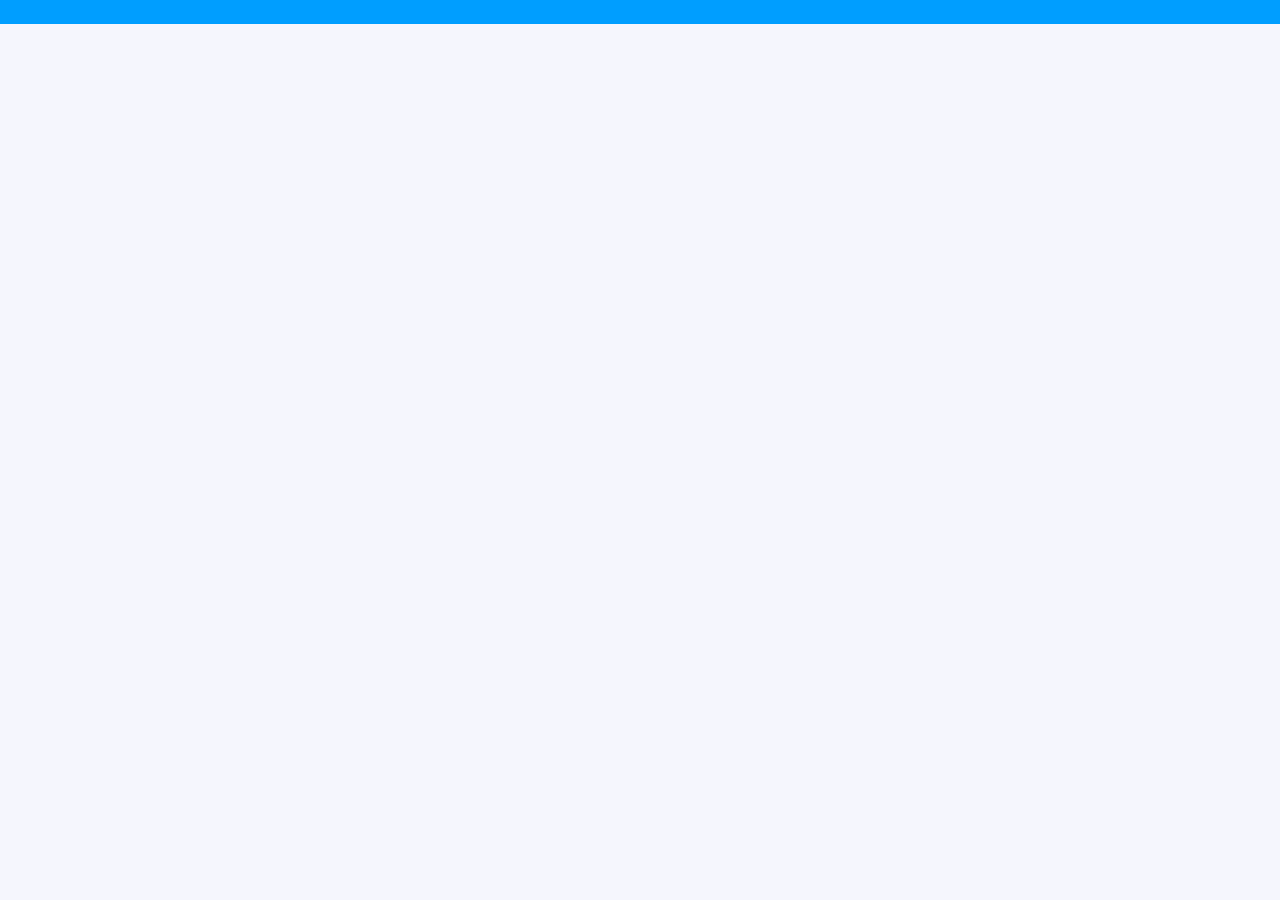
==== index.html @ 323c7676 "creat creat" ====
<!doctype html>
<html>
<head>
<meta charset="utf-8">
<meta name="viewport" content="width=device-width, initial-scale=1, maximum-scale=1, user-scalable=no">
<title>星众筹</title>
<script src="bin/jquery.js"></script>
<script src="bin/underscore.js"></script>
<script src="bin/config.js"></script>
<script src="bin/common.js"></script>
<script src="bin/route.js"></script>
<script src="bin/control.js"></script>
<script src="bin/api.js"></script>
<script type="text/javascript">
	var uuid=function(){
		return 'xxxxxxxx-xxxx-xxxx-yxxx-xxxxxxxxxxxx'.replace(/[xy]/g, function(c) {
	        var r = Math.random()*16|0, v = c == 'x' ? r : (r&0x3|0x8);
	        return (v.toString(16)).toUpperCase();
    	});
	}
</script>
<script src="include/cookies.min.js"></script>
<script src="include/moment.js"></script>
<script>app.route.init()</script>
<link href="css/common.css" rel="stylesheet" rev="stylesheet" type="text/css"/>
<link href="css/font-awesome.css" rel="stylesheet" rev="stylesheet" type="text/css"/>
</head>

<body>
<div id="head">
	
</div>
<div id="middle">

</div>
<div id="otherFrame"></div>
<div id="foot">
	
</div>
</body>


</html>
---- css/common.css ----
@charset "utf-8";
/* CSS Document */
*{
	padding:0px;
	margin:0px;
	outline:none;
	border:0px;
	box-sizing:border-box;}
#head{
	background-color:#009eff;
	height:1.5rem;
	line-height:1.5rem;
	color:#FFFFFF;
	text-align:center;
	position: absolute;
	z-index: 2;
	top: 0;
	left: 0;
	width:100%;
	}
#foot{
	height:1.5rem;
	line-height:1.5rem;
	color:#FFFFFF;
	text-align:center;
	position: absolute;
	z-index: 2;
	bottom: 0;
	width:100%;
	left: 0;
	display:none;
	}
#middle{
		position: absolute;
	z-index: 1;
	top: 1.5rem;
	bottom: 0rem;
	left: 0;
	background-color:#F5F6FD;
	width:100%;
	overflow:hidden;
	-webkit-transform: translateZ(0);
	-moz-transform: translateZ(0);
	-ms-transform: translateZ(0);
	-o-transform: translateZ(0);
	transform: translateZ(0);
	-webkit-touch-callout: none;
	-webkit-user-select: none;
	-moz-user-select: none;
	-ms-user-select: none;
	user-select: none;
	-webkit-text-size-adjust: none;
	-moz-text-size-adjust: none;
	-ms-text-size-adjust: none;
	-o-text-size-adjust: none;
	text-size-adjust: none;
	}
	#scroller {
	position: absolute;
	z-index: 1;
	width:100%;
	-webkit-tap-highlight-color: rgba(0,0,0,0);
	-webkit-transform: translateZ(0);
	-moz-transform: translateZ(0);
	-ms-transform: translateZ(0);
	-o-transform: translateZ(0);
	transform: translateZ(0);
	-webkit-touch-callout: none;
	-webkit-user-select: none;
	-moz-user-select: none;
	-ms-user-select: none;
	user-select: none;
	-webkit-text-size-adjust: none;
	-moz-text-size-adjust: none;
	-ms-text-size-adjust: none;
	-o-text-size-adjust: none;
	text-size-adjust: none;
	padding-bottom:1.5rem;
}
#otherFrame{
	display:none;}
.clear{
	clear:both;}
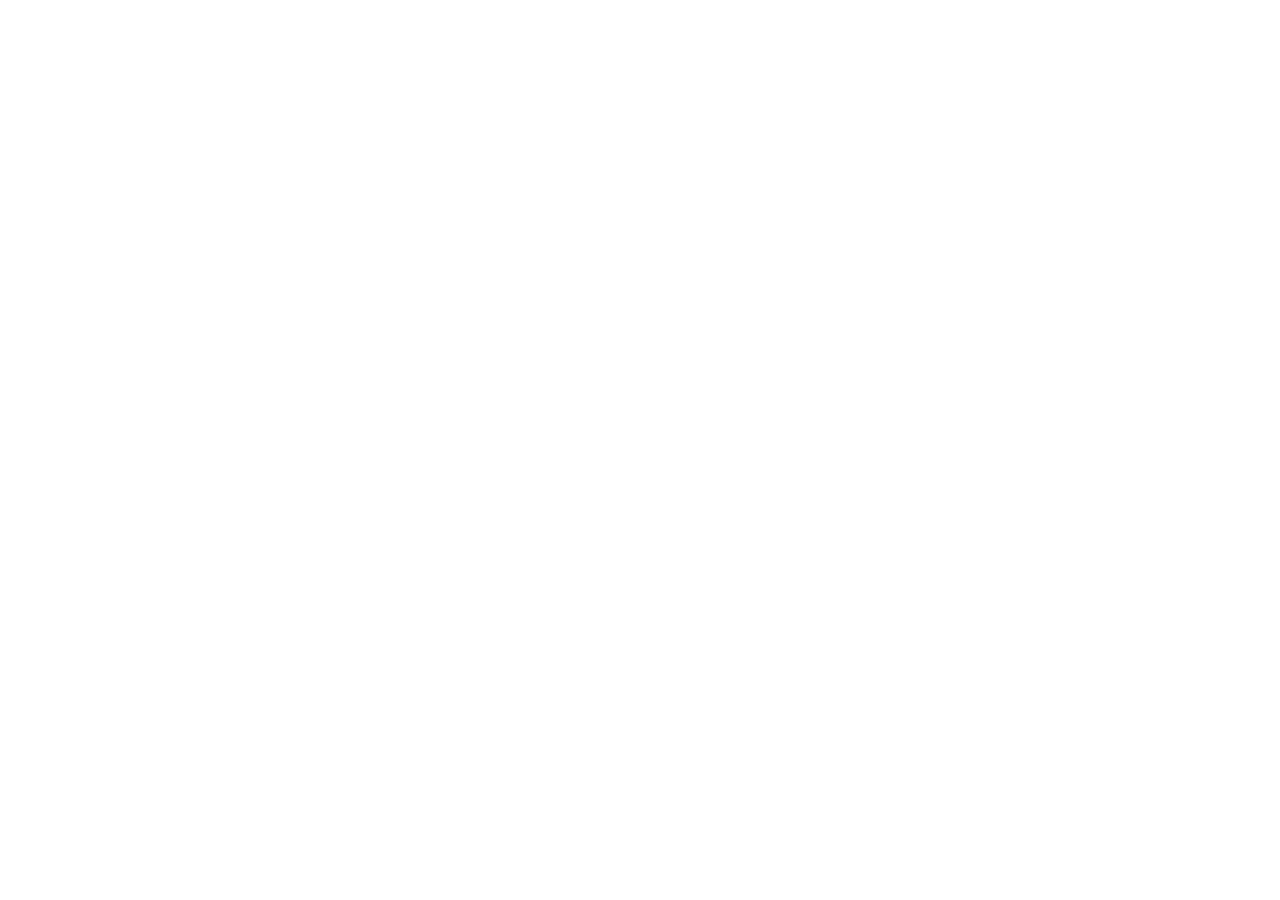
==== commit 178e4120: "change change" ====
--- a/index.html
+++ b/index.html
@@ -33,7 +33,6 @@
 <div id="middle">
 
 </div>
-<div id="otherFrame"></div>
 <div id="foot">
 	
 </div>
--- a/css/common.css
+++ b/css/common.css
@@ -7,77 +7,15 @@
 	border:0px;
 	box-sizing:border-box;}
 #head{
-	background-color:#009eff;
-	height:1.5rem;
-	line-height:1.5rem;
-	color:#FFFFFF;
-	text-align:center;
-	position: absolute;
-	z-index: 2;
-	top: 0;
-	left: 0;
 	width:100%;
 	}
 #foot{
-	height:1.5rem;
-	line-height:1.5rem;
-	color:#FFFFFF;
-	text-align:center;
-	position: absolute;
-	z-index: 2;
-	bottom: 0;
 	width:100%;
-	left: 0;
-	display:none;
 	}
 #middle{
-		position: absolute;
-	z-index: 1;
-	top: 1.5rem;
-	bottom: 0rem;
-	left: 0;
-	background-color:#F5F6FD;
 	width:100%;
-	overflow:hidden;
-	-webkit-transform: translateZ(0);
-	-moz-transform: translateZ(0);
-	-ms-transform: translateZ(0);
-	-o-transform: translateZ(0);
-	transform: translateZ(0);
-	-webkit-touch-callout: none;
-	-webkit-user-select: none;
-	-moz-user-select: none;
-	-ms-user-select: none;
-	user-select: none;
-	-webkit-text-size-adjust: none;
-	-moz-text-size-adjust: none;
-	-ms-text-size-adjust: none;
-	-o-text-size-adjust: none;
-	text-size-adjust: none;
 	}
-	#scroller {
-	position: absolute;
-	z-index: 1;
-	width:100%;
-	-webkit-tap-highlight-color: rgba(0,0,0,0);
-	-webkit-transform: translateZ(0);
-	-moz-transform: translateZ(0);
-	-ms-transform: translateZ(0);
-	-o-transform: translateZ(0);
-	transform: translateZ(0);
-	-webkit-touch-callout: none;
-	-webkit-user-select: none;
-	-moz-user-select: none;
-	-ms-user-select: none;
-	user-select: none;
-	-webkit-text-size-adjust: none;
-	-moz-text-size-adjust: none;
-	-ms-text-size-adjust: none;
-	-o-text-size-adjust: none;
-	text-size-adjust: none;
-	padding-bottom:1.5rem;
-}
-#otherFrame{
-	display:none;}
+
+
 .clear{
 	clear:both;}
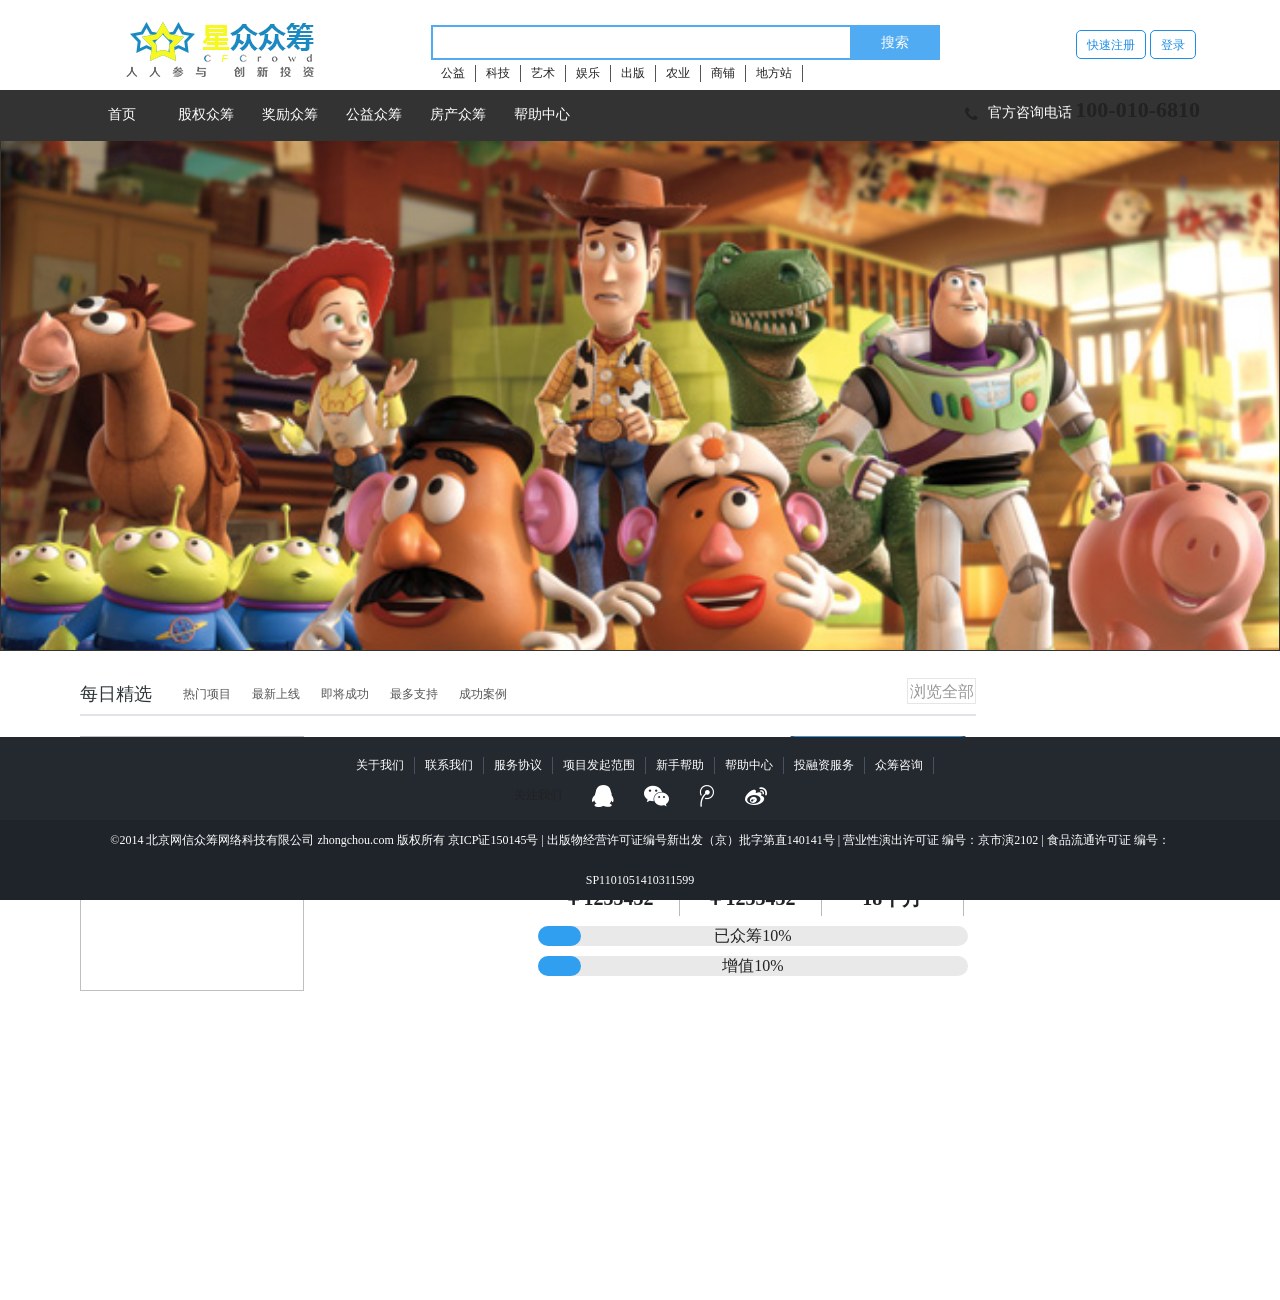
==== commit a0fbef71: "change change" ====
--- a/index.html
+++ b/index.html
@@ -21,9 +21,15 @@
 </script>
 <script src="include/cookies.min.js"></script>
 <script src="include/moment.js"></script>
+<script src="include/jquery.nivo.slider.js"></script>
+<script src="include/jquery-ui/jquery-ui.min.js"></script>
+<script src="include/jquery-ui/datepicker-zh-CN.js"></script>
+<script src="include/webuploader.js"></script>
 <script>app.route.init()</script>
 <link href="css/common.css" rel="stylesheet" rev="stylesheet" type="text/css"/>
 <link href="css/font-awesome.css" rel="stylesheet" rev="stylesheet" type="text/css"/>
+<link href="css/webuploader.css" rel="stylesheet" rev="stylesheet" type="text/css"/>
+<link href="include/jquery-ui/jquery-ui.min.css" rel="stylesheet" rev="stylesheet" type="text/css"/>
 </head>
 
 <body>
--- a/css/common.css
+++ b/css/common.css
@@ -5,15 +5,28 @@
 	margin:0px;
 	outline:none;
 	border:0px;
-	box-sizing:border-box;}
+	box-sizing:border-box;
+	text-decoration:none;
+	color:#222;
+}
 #head{
 	width:100%;
+	position:fixed;
+	top:0px;
+	left:0px;
+	z-index:10;
 	}
 #foot{
 	width:100%;
+	position:fixed;
+	bottom:0px;
+	left:0px;
+	z-index:10;
 	}
 #middle{
 	width:100%;
+	padding-top:140px;
+	padding-bottom:239px;
 	}
 
 
--- a/css/webuploader.css
+++ b/css/webuploader.css
@@ -0,0 +1,24 @@
+.webuploader-container {
+	position: relative;
+}
+.webuploader-element-invisible {
+	position: absolute !important;
+	clip: rect(1px 1px 1px 1px); /* IE6, IE7 */
+    clip: rect(1px,1px,1px,1px);
+}
+.webuploader-pick {
+	position: relative;
+	display: inline-block;
+	cursor: pointer;
+	padding: 10px 15px;
+	color: #fff;
+	text-align: center;
+	border-radius: 3px;
+	overflow: hidden;
+}
+
+.webuploader-pick-disable {
+	opacity: 0.6;
+	pointer-events:none;
+}
+
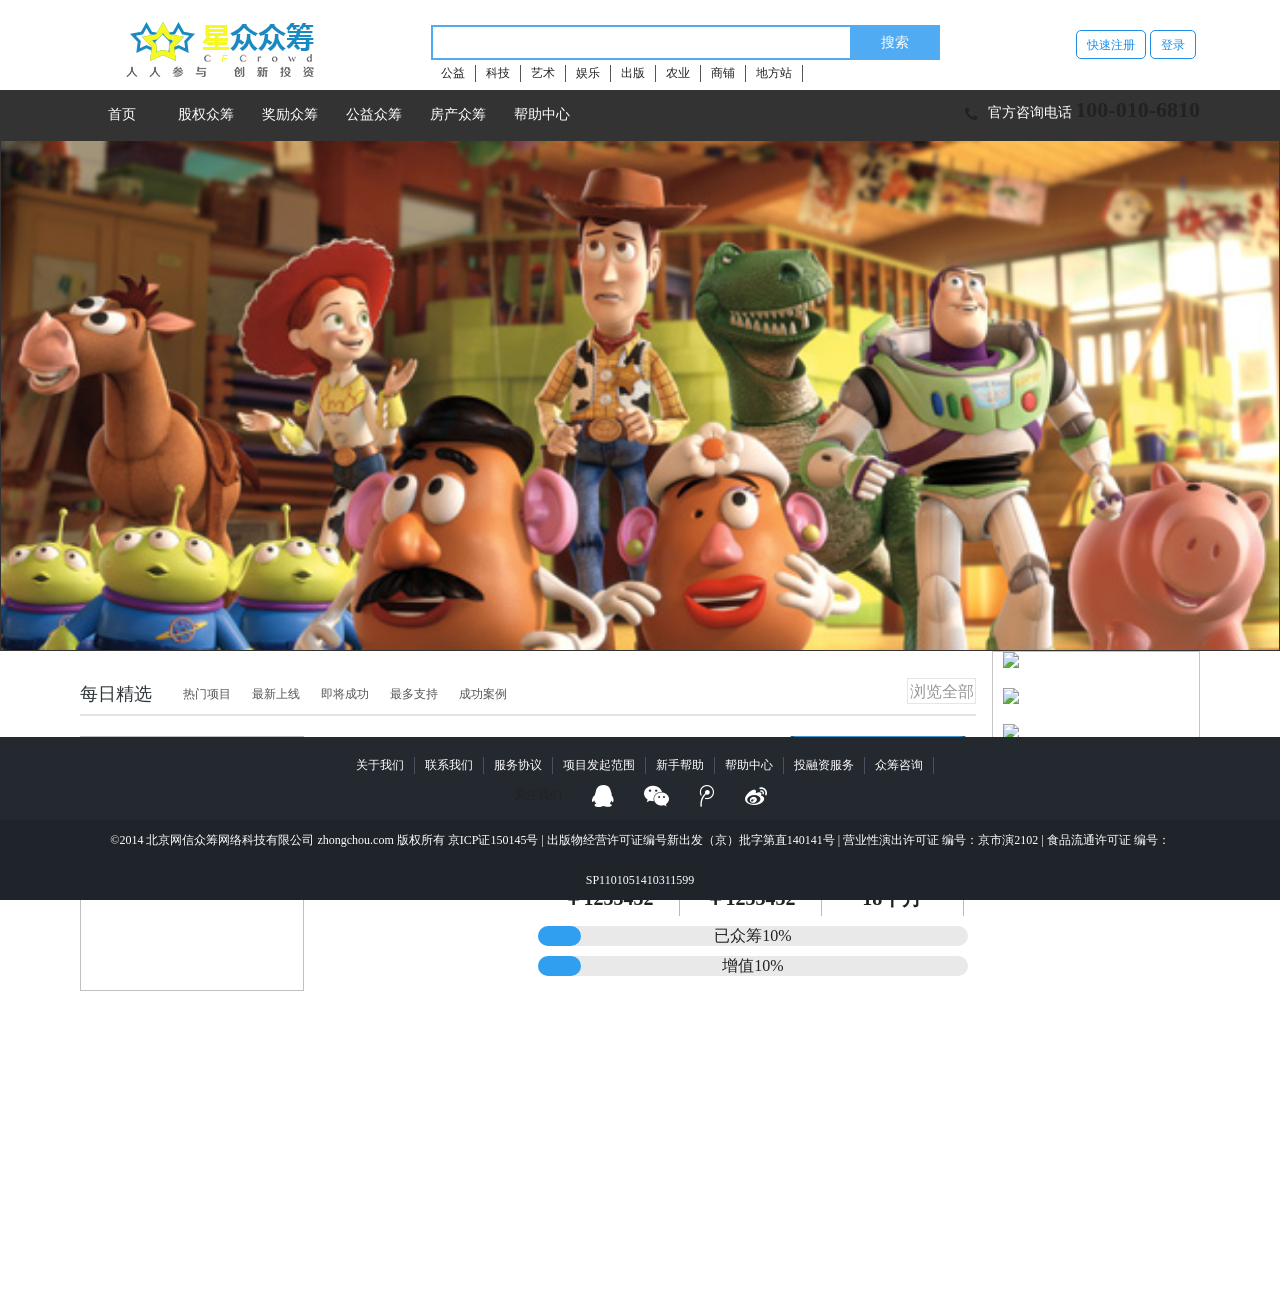
==== commit 02164108: "change change" ====
--- a/index.html
+++ b/index.html
@@ -25,6 +25,8 @@
 <script src="include/jquery-ui/jquery-ui.min.js"></script>
 <script src="include/jquery-ui/datepicker-zh-CN.js"></script>
 <script src="include/webuploader.js"></script>
+<script src="ueditor/ueditor.config.js"></script>
+<script src="ueditor/ueditor.all.min.js"></script>
 <script>app.route.init()</script>
 <link href="css/common.css" rel="stylesheet" rev="stylesheet" type="text/css"/>
 <link href="css/font-awesome.css" rel="stylesheet" rev="stylesheet" type="text/css"/>
@@ -42,6 +44,11 @@
 <div id="foot">
 	
 </div>
+<div id="loading"><span class="fa fa-spinner fa-spin"></span></div>
+<div id="pop">
+	
+</div>
+<div id="loadingBG"></div>
 </body>
 
 
--- a/css/common.css
+++ b/css/common.css
@@ -14,21 +14,46 @@
 	position:fixed;
 	top:0px;
 	left:0px;
-	z-index:10;
+	z-index:1000;
 	}
 #foot{
 	width:100%;
 	position:fixed;
 	bottom:0px;
 	left:0px;
-	z-index:10;
+	z-index:1000;
 	}
 #middle{
 	width:100%;
 	padding-top:140px;
 	padding-bottom:239px;
 	}
-
-
+#loadingBG{
+	position:fixed;
+	top:0px;
+	left:0px;
+	background-color:rgba(0,0,0,0.3);
+	z-index:100;
+	width:100%;
+	height:100%;
+	}
+#loading{
+	position:fixed;
+	color:#FFFFFF;
+	width:100%;
+	text-align:center;
+	z-index:101;
+	}
+#loading .fa{
+	font-size:155px;
+	color:#fff;}
+#pop{
+	position:fixed;
+	top:auto;
+	left:20%;
+	width:60%;
+	display:none;
+	z-index:101;
+	}
 .clear{
 	clear:both;}
--- a/css/webuploader.css
+++ b/css/webuploader.css
@@ -10,7 +10,6 @@
 	position: relative;
 	display: inline-block;
 	cursor: pointer;
-	padding: 10px 15px;
 	color: #fff;
 	text-align: center;
 	border-radius: 3px;
